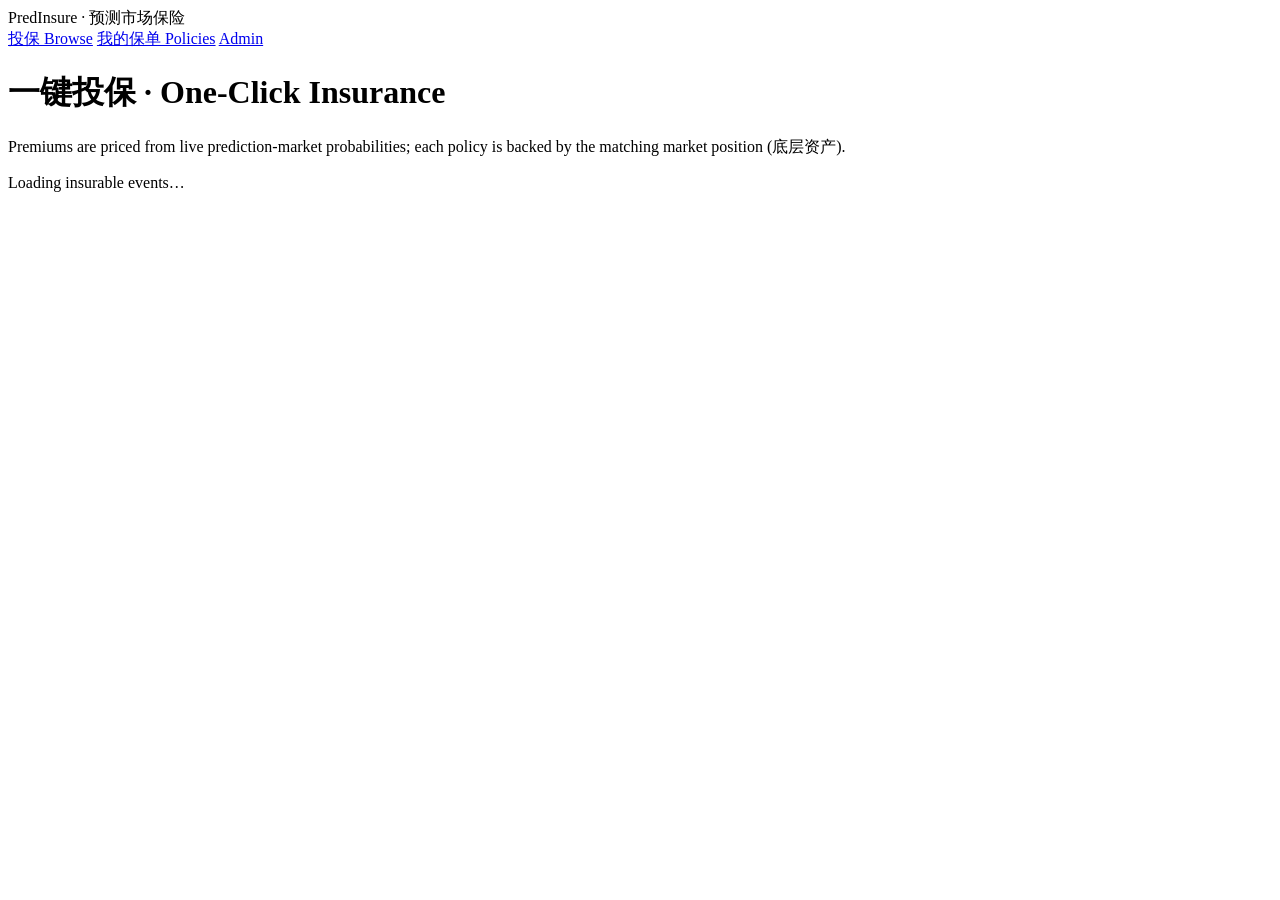
==== insurance_platform/static/index.html @ 540732a7 "Add prediction-market-backed insurance platform (一键投保) New self-contained subproject insurance_platf" ====
<!DOCTYPE html>
<html lang="zh">
<head>
  <meta charset="utf-8" />
  <meta name="viewport" content="width=device-width, initial-scale=1" />
  <title>PredInsure · 预测市场保险</title>
  <link rel="stylesheet" href="/styles.css" />
</head>
<body>
  <header>
    <div class="brand">Pred<span>Insure</span> · 预测市场保险</div>
    <nav>
      <a href="/" class="active">投保 Browse</a>
      <a href="/policies.html">我的保单 Policies</a>
      <a href="/admin.html">Admin</a>
    </nav>
  </header>
  <main>
    <h1>一键投保 · One-Click Insurance</h1>
    <p class="subtitle">Premiums are priced from live prediction-market probabilities; each policy is backed by the matching market position (底层资产).</p>

    <div id="pool" class="pool-bar"></div>

    <div id="markets" class="grid"><div class="empty">Loading insurable events…</div></div>
  </main>

  <script src="/app.js"></script>
  <script>
    async function loadMarkets() {
      const grid = document.getElementById("markets");
      try {
        const markets = await api("/api/markets?limit=50");
        if (!markets.length) { grid.innerHTML = `<div class="empty">No open markets.</div>`; return; }
        grid.innerHTML = "";
        for (const m of markets) {
          const card = document.createElement("div");
          card.className = "card";
          card.innerHTML = `
            <div class="q">${m.question}</div>
            <div class="desc">${m.description ? m.description.slice(0, 120) : ""}</div>
            <div class="prob-row">
              <div><div class="prob">${pct(m.probability)}</div><div class="prob-label">implied probability</div></div>
              <div class="enddate">ends<br>${fmtDate(m.end_date)}</div>
            </div>
            <div class="buy-row">
              <input type="number" min="1" step="100" value="1000" aria-label="coverage" />
              <button>一键投保</button>
            </div>`;
          const input = card.querySelector("input");
          const btn = card.querySelector("button");
          btn.onclick = () => buy(m, Number(input.value));
          grid.appendChild(card);
        }
      } catch (e) {
        grid.innerHTML = `<div class="empty">Failed to load markets: ${e.message}</div>`;
      }
    }

    async function buy(market, coverage) {
      if (!coverage || coverage <= 0) { toast("Enter a coverage amount", "err"); return; }
      try {
        const q = await api("/api/quote", {
          method: "POST",
          body: JSON.stringify({ market_id: market.id, coverage }),
        });
        const ok = confirm(
          `${market.question}\n\nCoverage: ${money(coverage)}\nImplied probability: ${pct(q.probability)}\nPremium (incl. ${(q.loading_factor*100).toFixed(0)}% margin): ${money(q.premium)}\n\nConfirm 一键投保?`
        );
        if (!ok) return;
        const r = await api("/api/policies", {
          method: "POST",
          body: JSON.stringify({ market_id: market.id, coverage }),
        });
        toast(`Policy #${r.policy_id} issued · premium ${money(r.premium)}`, "ok");
        renderPoolBar("pool");
      } catch (e) {
        if (e.status === 409) toast("Capital pool insolvent — cannot underwrite.", "err");
        else toast("Purchase failed: " + e.message, "err");
      }
    }

    renderPoolBar("pool");
    loadMarkets();
  </script>
</body>
</html>
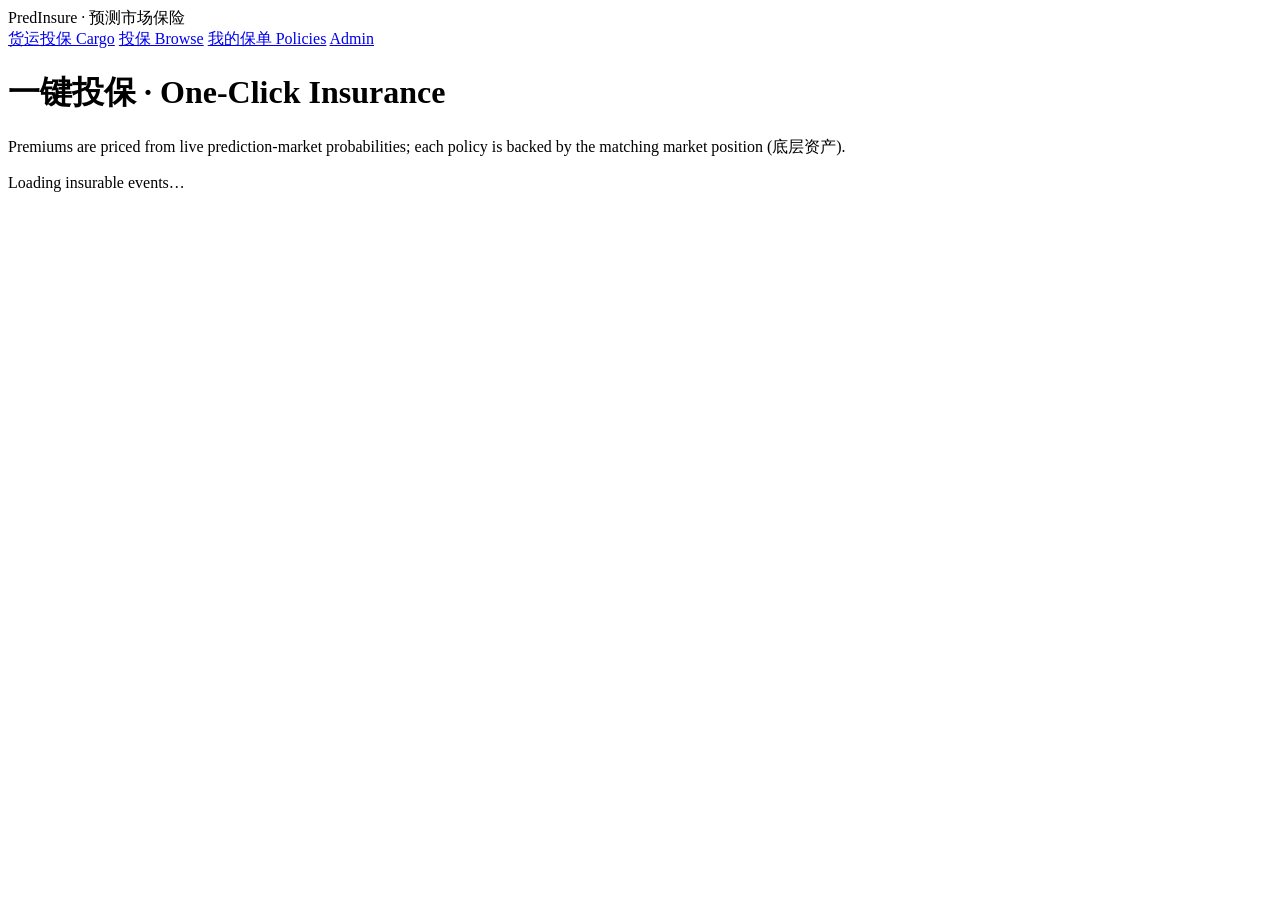
==== commit 49c6aff8: "Add P1 cargo basket policies: one policy hedging many risk factors Extends the platform from single-" ====
--- a/insurance_platform/static/index.html
+++ b/insurance_platform/static/index.html
@@ -10,6 +10,7 @@
   <header>
     <div class="brand">Pred<span>Insure</span> · 预测市场保险</div>
     <nav>
+      <a href="/cargo.html">货运投保 Cargo</a>
       <a href="/" class="active">投保 Browse</a>
       <a href="/policies.html">我的保单 Policies</a>
       <a href="/admin.html">Admin</a>
